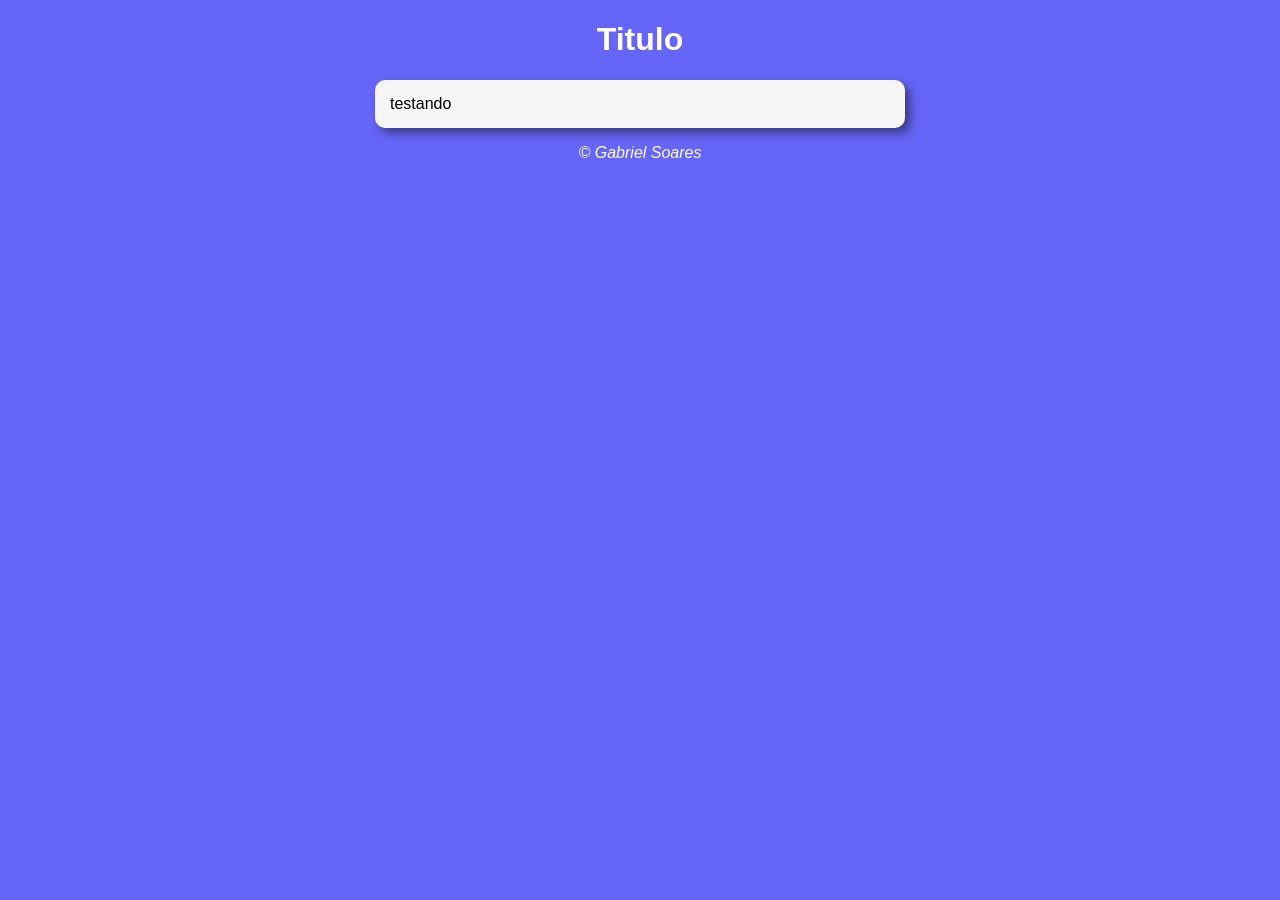
==== aula12ex/ex015/index.html @ bbfa16b7 "criação ex015" ====
<!DOCTYPE html>
<html lang="pt-br">
<head>
    <meta charset="UTF-8">
    <meta name="viewport" content="width=device-width, initial-scale=1.0">
    <title>Modelo de Exercício</title>
    <link rel="stylesheet" href="style.css">
</head>
<body>
    <header>
        <h1>Titulo</h1>
    </header>
    <section>
        <div>
            testando
        </div>
        <div>

        </div>
    </section>
    <footer>
        <p>&copy; Gabriel Soares</p>
    </footer>

    <script src="script.js"></script>
</body>
</html>
---- aula12ex/ex015/style.css ----
body{
background-color: rgb(101, 101, 247);
font-family:'Segoe UI', Tahoma, Geneva, Verdana, sans-serif;
}

header{
color: white;
text-align: center;
}

section{
background-color: whitesmoke;
border-radius: 10px;
padding: 15px;
width: 500px;
margin: auto;
box-shadow: 5px 5px 10px rgba(0, 0, 0, 0.438);
}

footer{
color: white;
text-align: center;
font-style: italic;
}
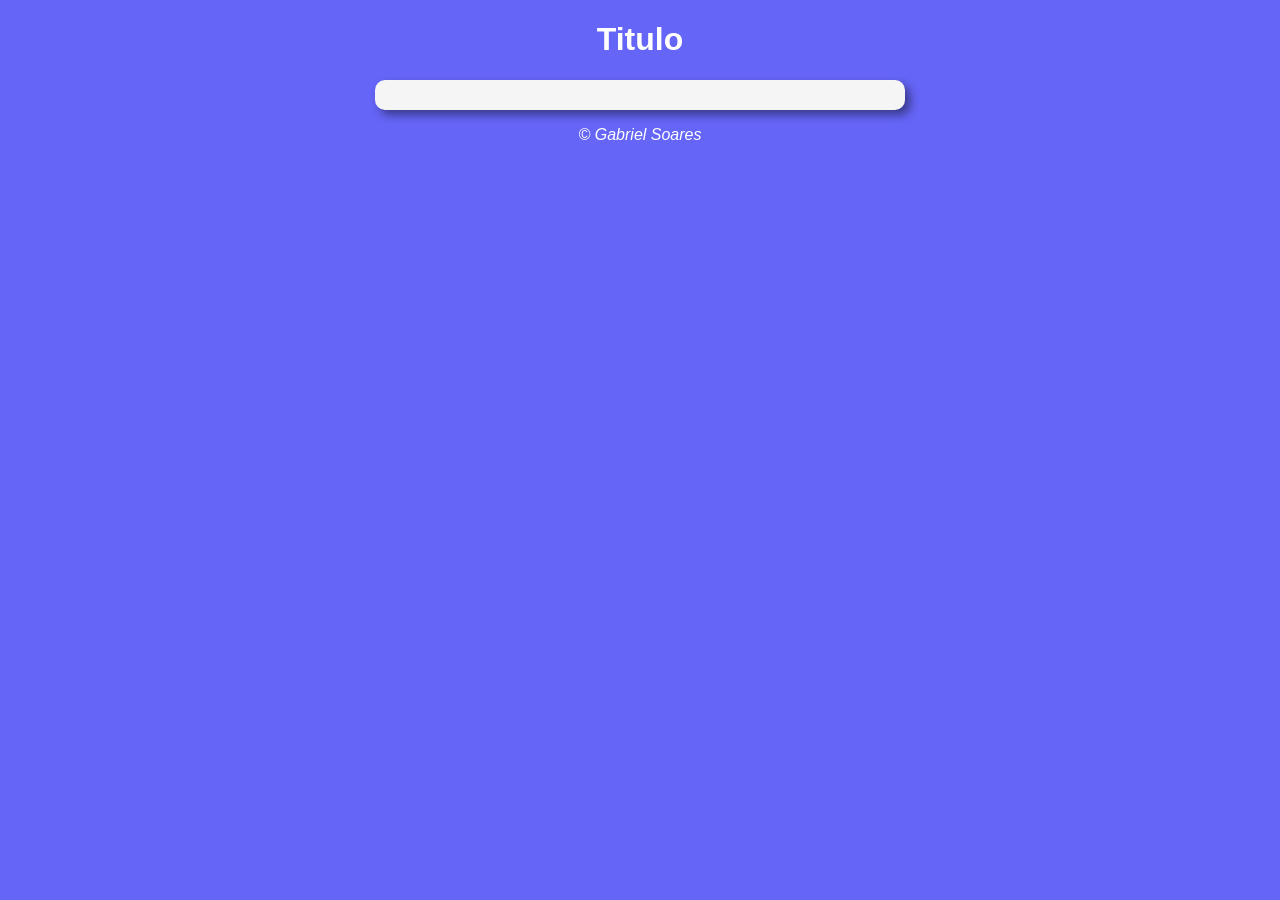
==== commit 390b0c7a: "Adicionando imagens" ====
--- a/aula12ex/ex015/index.html
+++ b/aula12ex/ex015/index.html
@@ -12,7 +12,7 @@
     </header>
     <section>
         <div>
-            testando
+            
         </div>
         <div>
 
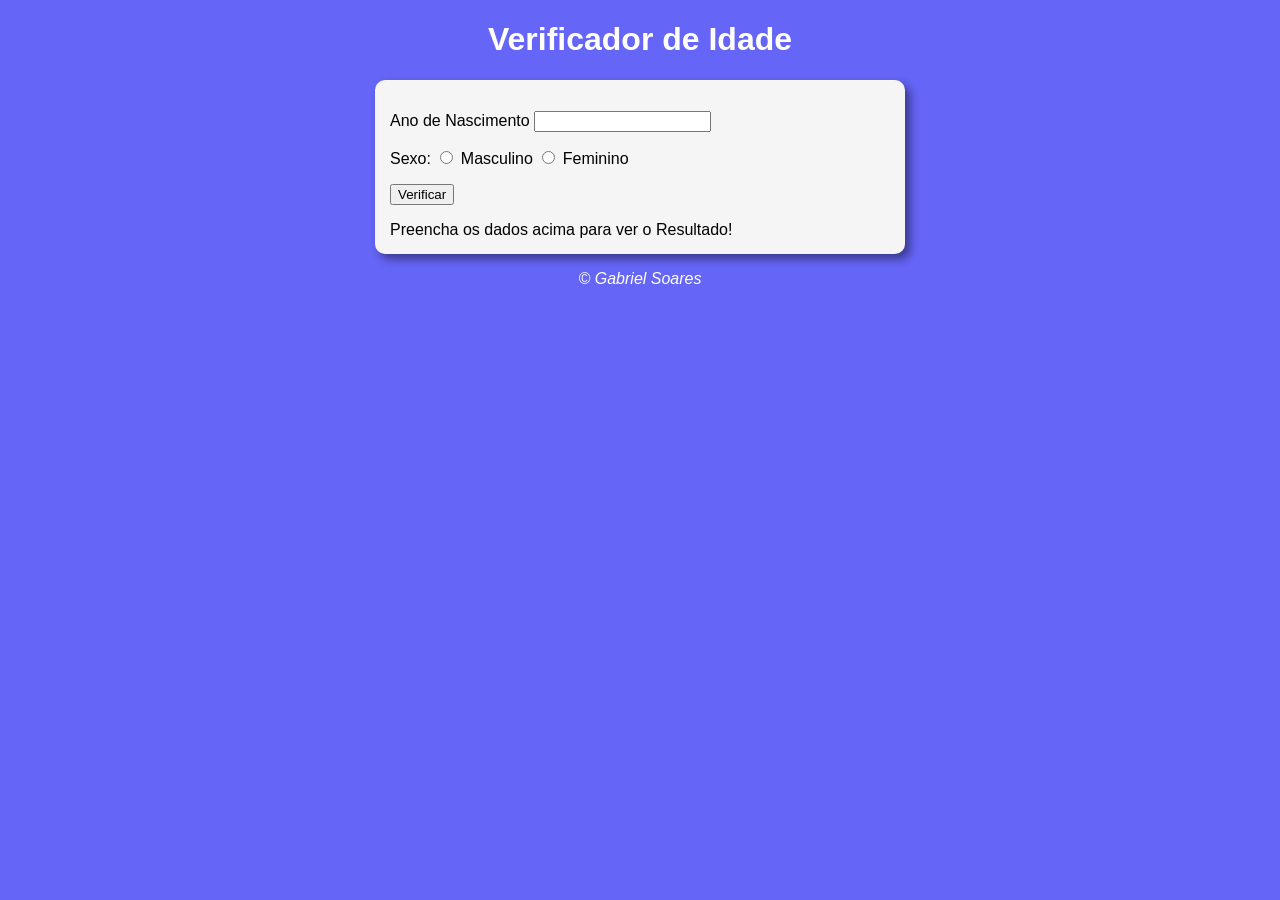
==== commit 3c993db8: "Atualização ex015" ====
--- a/aula12ex/ex015/index.html
+++ b/aula12ex/ex015/index.html
@@ -3,19 +3,30 @@
 <head>
     <meta charset="UTF-8">
     <meta name="viewport" content="width=device-width, initial-scale=1.0">
-    <title>Modelo de Exercício</title>
+    <title>Verificador de Idade</title>
     <link rel="stylesheet" href="style.css">
 </head>
 <body>
     <header>
-        <h1>Titulo</h1>
+        <h1>Verificador de Idade</h1>
     </header>
     <section>
         <div>
-            
+            <p>Ano de Nascimento
+                <input type="number" name="txtano" id="txtano" min="0" required>
+            </p>
+            <p>Sexo: 
+                <input type="radio" name="radsex" id="masc">
+                <label for="masc">Masculino</label>
+                <input type="radio" name="radsex" id="fem">
+                <label for="fem">Feminino</label>
+            </p>
+            <p>
+                <input type="button" value="Verificar" onclick="verificar()">
+            </p>
         </div>
-        <div>
-
+        <div id="res">
+            Preencha os dados acima para ver o Resultado!
         </div>
     </section>
     <footer>
